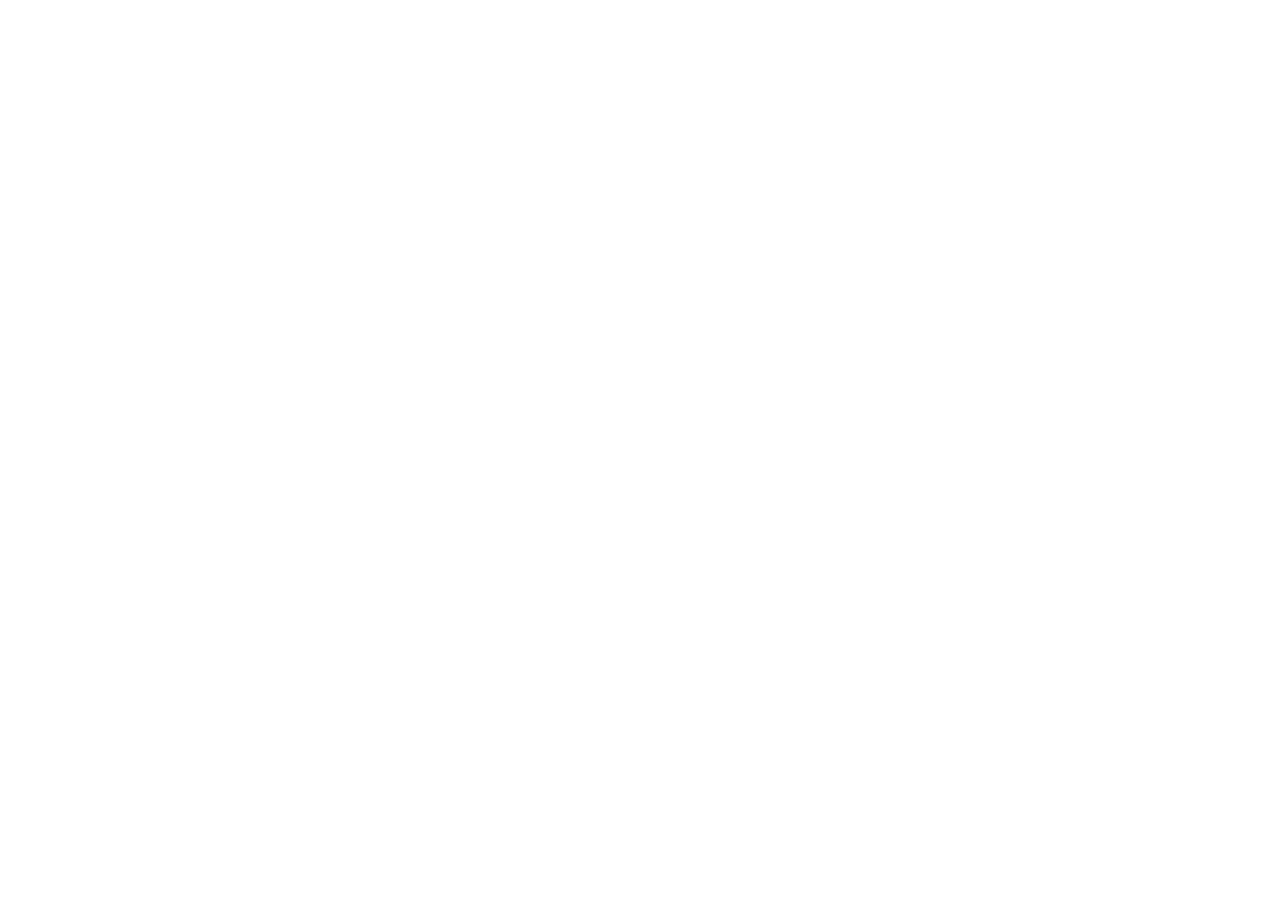
==== session_04_react_basics/hello-react/index.html @ 7b8a0f01 "[COMPONENT] Create tier 0 components" ====
<!doctype html>
<html lang="en">
  <head>
    <meta charset="UTF-8" />
    <link rel="icon" type="image/svg+xml" href="/favicon.svg" />
    <meta name="viewport" content="width=device-width, initial-scale=1.0" />
    <title>hello-react</title>
  </head>
  <body>
    <div id="root"></div>
    <script type="module" src="/src/main.jsx"></script>
  </body>
</html>
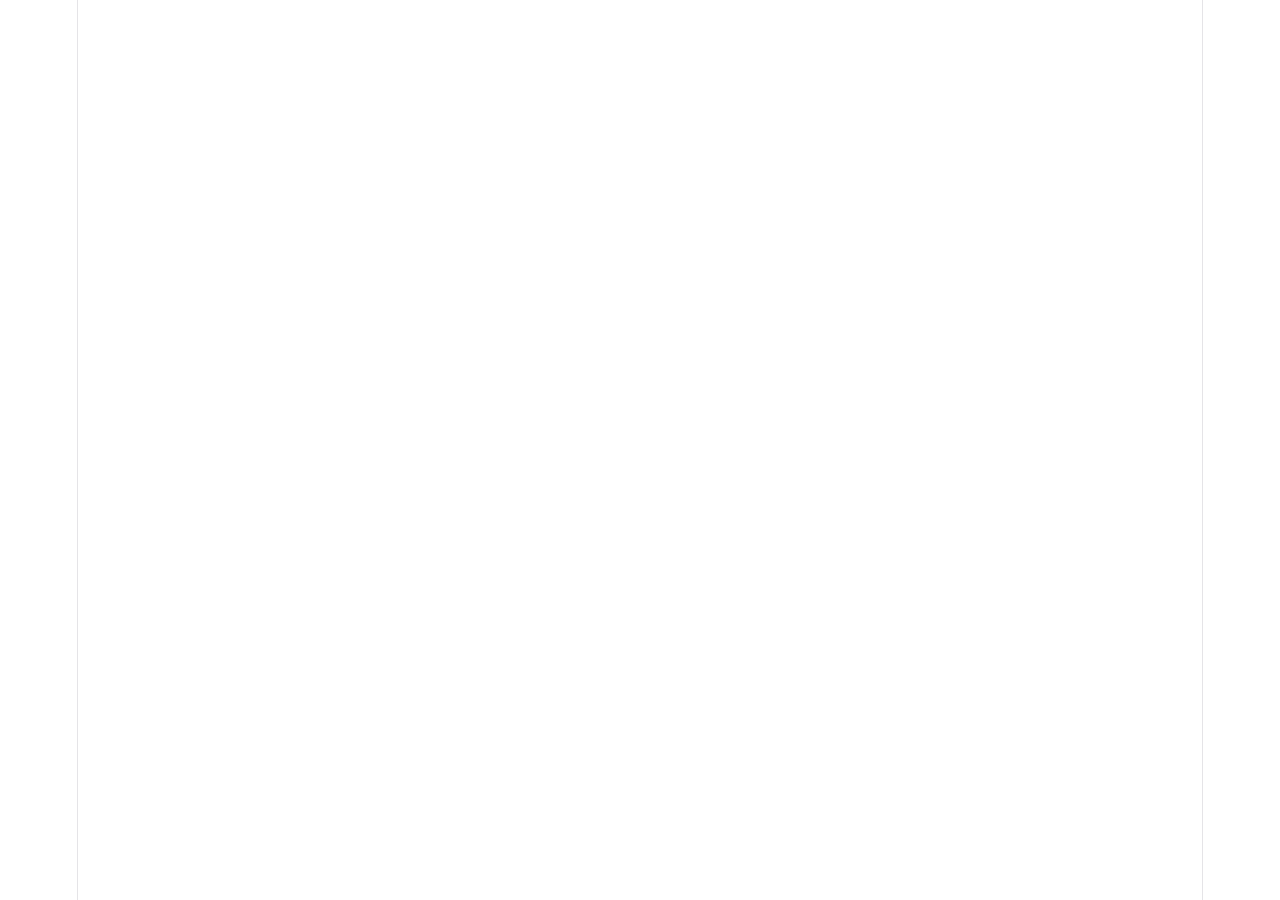
==== commit 86771576: "[COMPONENT] Create tier 2.2 components" ====
--- a/session_04_react_basics/hello-react/index.html
+++ b/session_04_react_basics/hello-react/index.html
@@ -5,6 +5,7 @@
     <link rel="icon" type="image/svg+xml" href="/favicon.svg" />
     <meta name="viewport" content="width=device-width, initial-scale=1.0" />
     <title>hello-react</title>
+    <link rel="stylesheet" href="src/index.css">
   </head>
   <body>
     <div id="root"></div>
--- a/session_04_react_basics/hello-react/src/index.css
+++ b/session_04_react_basics/hello-react/src/index.css
@@ -0,0 +1,111 @@
+:root {
+  --text: #6b6375;
+  --text-h: #08060d;
+  --bg: #fff;
+  --border: #e5e4e7;
+  --code-bg: #f4f3ec;
+  --accent: #aa3bff;
+  --accent-bg: rgba(170, 59, 255, 0.1);
+  --accent-border: rgba(170, 59, 255, 0.5);
+  --social-bg: rgba(244, 243, 236, 0.5);
+  --shadow:
+    rgba(0, 0, 0, 0.1) 0 10px 15px -3px, rgba(0, 0, 0, 0.05) 0 4px 6px -2px;
+
+  --sans: system-ui, 'Segoe UI', Roboto, sans-serif;
+  --heading: system-ui, 'Segoe UI', Roboto, sans-serif;
+  --mono: ui-monospace, Consolas, monospace;
+
+  font: 18px/145% var(--sans);
+  letter-spacing: 0.18px;
+  color-scheme: light dark;
+  color: var(--text);
+  background: var(--bg);
+  font-synthesis: none;
+  text-rendering: optimizeLegibility;
+  -webkit-font-smoothing: antialiased;
+  -moz-osx-font-smoothing: grayscale;
+
+  @media (max-width: 1024px) {
+    font-size: 16px;
+  }
+}
+
+@media (prefers-color-scheme: dark) {
+  :root {
+    --text: #9ca3af;
+    --text-h: #f3f4f6;
+    --bg: #16171d;
+    --border: #2e303a;
+    --code-bg: #1f2028;
+    --accent: #c084fc;
+    --accent-bg: rgba(192, 132, 252, 0.15);
+    --accent-border: rgba(192, 132, 252, 0.5);
+    --social-bg: rgba(47, 48, 58, 0.5);
+    --shadow:
+      rgba(0, 0, 0, 0.4) 0 10px 15px -3px, rgba(0, 0, 0, 0.25) 0 4px 6px -2px;
+  }
+
+  #social .button-icon {
+    filter: invert(1) brightness(2);
+  }
+}
+
+body {
+  margin: 0;
+}
+
+#root {
+  width: 1126px;
+  max-width: 100%;
+  margin: 0 auto;
+  text-align: center;
+  border-inline: 1px solid var(--border);
+  min-height: 100svh;
+  display: flex;
+  flex-direction: column;
+  box-sizing: border-box;
+}
+
+h1,
+h2 {
+  font-family: var(--heading);
+  font-weight: 500;
+  color: var(--text-h);
+}
+
+h1 {
+  font-size: 56px;
+  letter-spacing: -1.68px;
+  margin: 32px 0;
+  @media (max-width: 1024px) {
+    font-size: 36px;
+    margin: 20px 0;
+  }
+}
+h2 {
+  font-size: 24px;
+  line-height: 118%;
+  letter-spacing: -0.24px;
+  margin: 0 0 8px;
+  @media (max-width: 1024px) {
+    font-size: 20px;
+  }
+}
+p {
+  margin: 0;
+}
+
+code,
+.counter {
+  font-family: var(--mono);
+  display: inline-flex;
+  border-radius: 4px;
+  color: var(--text-h);
+}
+
+code {
+  font-size: 15px;
+  line-height: 135%;
+  padding: 4px 8px;
+  background: var(--code-bg);
+}
